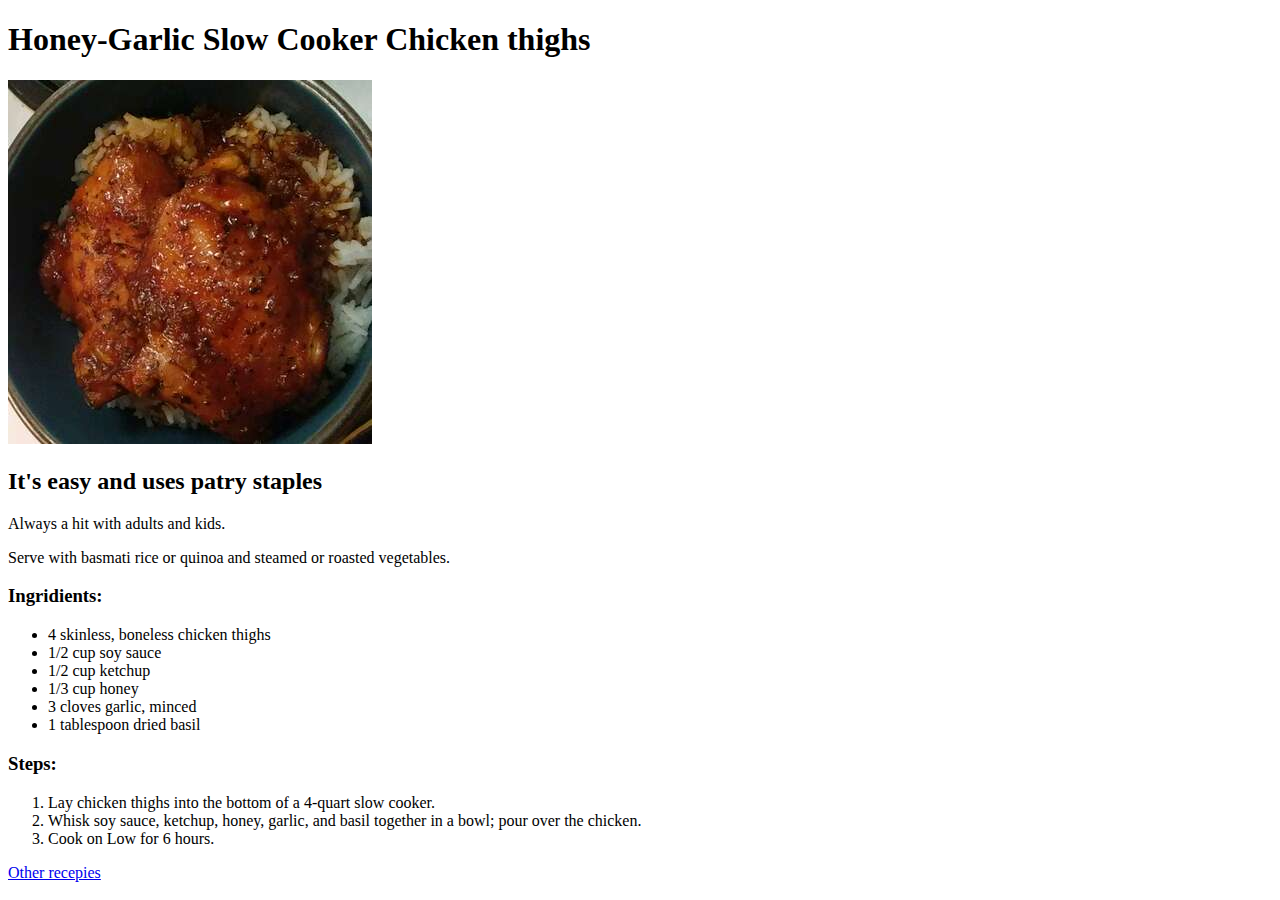
==== recepies/garlicChicken.html @ c8ace31f "Odins recepies project" ====
<!DOCTYPE html>
<html lang="en">
<head>
    <meta charset="UTF-8">
    <meta http-equiv="X-UA-Compatible" content="IE=edge">
    <meta name="viewport" content="width=device-width, initial-scale=1.0">
    <title>Honey-Garlic Slow Cooker Chicken thighs</title>
</head>
<body>
    <h1>Honey-Garlic Slow Cooker Chicken thighs</h1>
    <img src="img/chickenThights.jpeg" alt="Slow Cooker Chicken thights">
    <h2>It's easy and uses patry staples</h2>
    <p>Always a hit with adults and kids.</p>
    <p>Serve with basmati rice or quinoa and steamed or roasted vegetables.</p>
    <h3><strong>Ingridients:</strong></h3>
    <ul>
        <li>4 skinless, boneless chicken thighs</li>
        <li>1/2 cup soy sauce</li>
        <li>1/2 cup ketchup</li>
        <li>1/3 cup honey</li>
        <li>3 cloves garlic, minced</li>
        <li>1 tablespoon dried basil</li>
    </ul>
    <h3><strong>Steps:</strong></h3>
    <ol>
        <li>Lay chicken thighs into the bottom of a 4-quart slow cooker.</li>
        <li>Whisk soy sauce, ketchup, honey, garlic, and basil together in a bowl; pour over the chicken.</li>
        <li>Cook on Low for 6 hours.</li>
    </ol>
    <a href="../index.html">Other recepies</a>
</body>
</html>
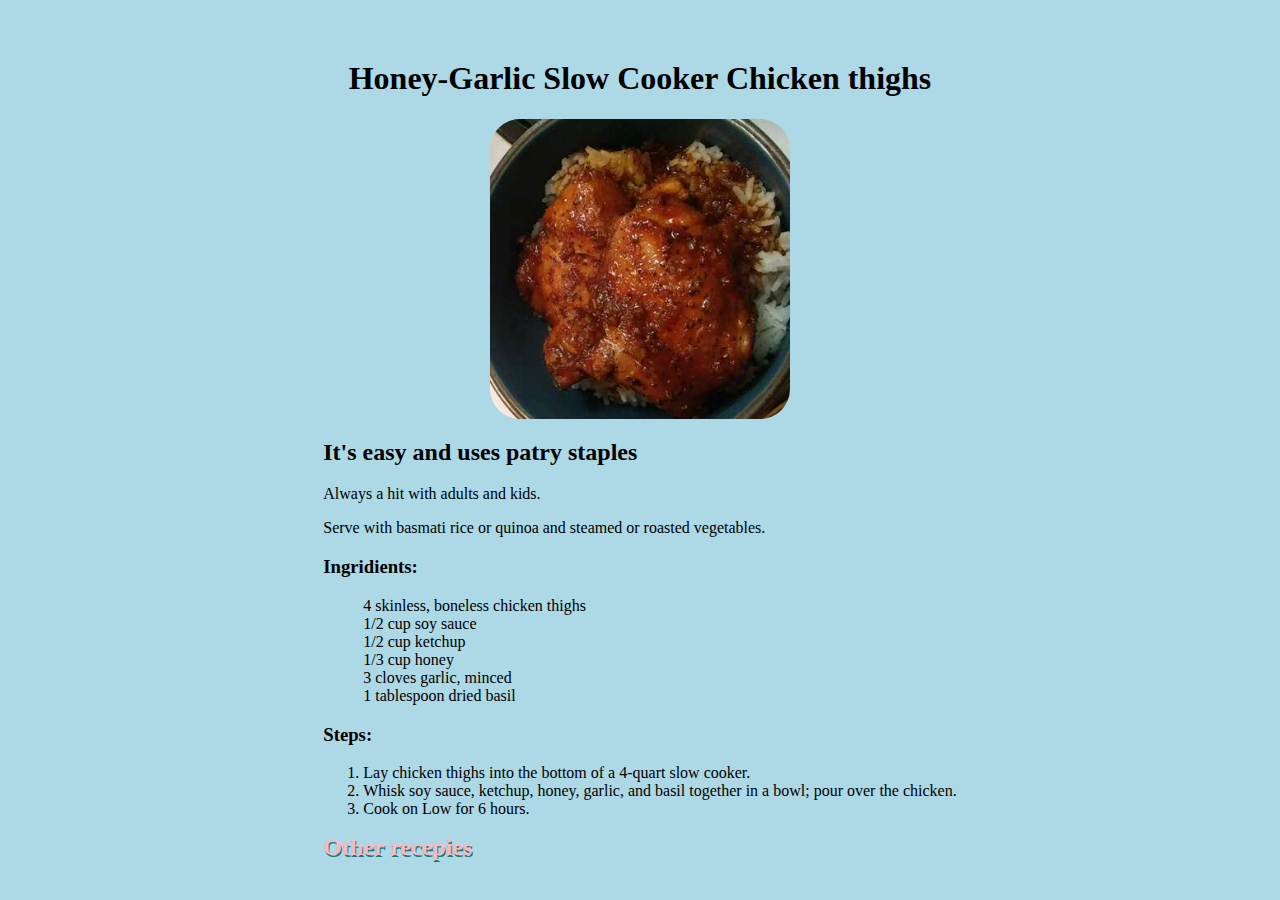
==== commit b95c2a37: "Changed main logo and changed CSS" ====
--- a/recepies/garlicChicken.html
+++ b/recepies/garlicChicken.html
@@ -5,6 +5,7 @@
     <meta http-equiv="X-UA-Compatible" content="IE=edge">
     <meta name="viewport" content="width=device-width, initial-scale=1.0">
     <title>Honey-Garlic Slow Cooker Chicken thighs</title>
+    <link rel="stylesheet" href="../style.css">
 </head>
 <body>
     <h1>Honey-Garlic Slow Cooker Chicken thighs</h1>
--- a/style.css
+++ b/style.css
@@ -0,0 +1,52 @@
+
+html {
+    display: table;
+    margin: auto;
+}
+
+body {
+    display: table-cell;
+    vertical-align: middle;
+    background-color: lightblue;
+}
+
+html, body {
+    height: 100%;
+}
+
+ul{
+    list-style-type: none;
+}
+
+
+a{
+    text-decoration: none;
+    font-size: 1.5rem;
+    font-weight: bold;
+    color: lightpink;
+    text-shadow: 1px 2px rgb(21, 124, 119);
+}
+
+h1{
+    display: flex;
+    justify-content: center;
+}
+
+img{
+    display: block;
+    margin-left: auto;
+    margin-right: auto;
+    width: 300px;
+    height: auto;
+    border-radius: 30px;
+}
+
+
+.nav{
+    display: flex;
+    justify-content: center;
+    
+}
+.nav li{
+    margin-left: 15px;
+}